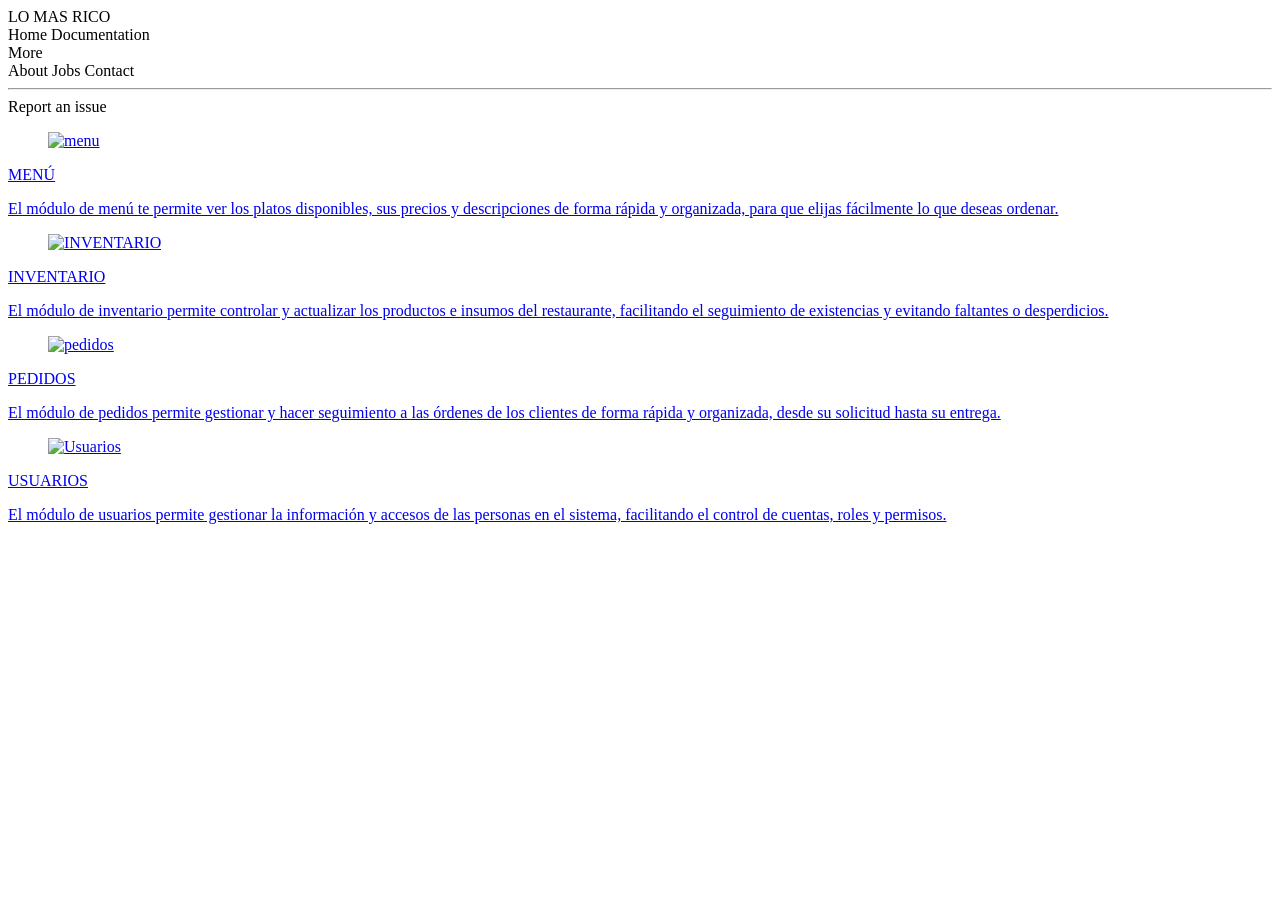
==== restaurante/index.html @ af3aa51a "Iniciar proyecto" ====
<!DOCTYPE html>
<html lang="en">

<head>
    <meta charset="UTF-8">
    <meta name="viewport" content="width=device-width, initial-scale=1.0">
    <title>Home page</title>
    <link rel="stylesheet" href="https://cdn.jsdelivr.net/npm/bulma@1.0.4/css/bulma.min.css">
</head>

<body>

    <nav class="navbar" role="navigation" aria-label="main navigation">
        <div class="navbar-brand">
            <a class="navbar-item">
                LO MAS RICO
            </a>

            <div id="navbarBasicExample" class="navbar-menu">
                <div class="navbar-start">
                    <a class="navbar-item">
                        Home
                    </a>

                    <a class="navbar-item">
                        Documentation
                    </a>

                    <div class="navbar-item has-dropdown is-hoverable">
                        <a class="navbar-link">
                            More
                        </a>

                        <div class="navbar-dropdown">
                            <a class="navbar-item">
                                About
                            </a>
                            <a class="navbar-item is-selected">
                                Jobs
                            </a>
                            <a class="navbar-item">
                                Contact
                            </a>
                            <hr class="navbar-divider">
                            <a class="navbar-item">
                                Report an issue
                            </a>
                        </div>
                    </div>
                </div>
            </div>
    </nav>
    <div class="columns">
        <div class="column">
            <div class="card">
                <div class="card-content">
                    <a href="mod_menu/menu.html">
                        <div class="media">
                            <div class="media-left">
                                <figure class="image is-128x128">
                                    <img src="https://cdn-icons-png.flaticon.com/128/8210/8210720.png" alt="menu" />
                                </figure>
                            </div>
                            <div class="media-content">
                                <p class="title is-4"> MENÚ</p>
                                <p class="subtitle is-6">
                                    El módulo de menú te permite ver los platos disponibles, sus precios y descripciones
                                    de forma rápida y organizada, para que elijas fácilmente lo que deseas ordenar.
                                </p>
                            </div>
                        </div>
                    </a>

                </div>
            </div>
        </div>

        <div class="column">
            <div class="card">
                <div class="card-content">
                    <a href="mod_inventario/inventario.html">
                        <div class="media">
                            <div class="media-left">
                                <figure class="image is-128x128">
                                    <img src="https://cdn-icons-png.flaticon.com/128/2640/2640795.png"
                                        alt="INVENTARIO" />
                                </figure>
                            </div>
                            <div class="media-content">
                                <p class="title is-4">INVENTARIO</p>
                                <p class="subtitle is-6">
                                    El módulo de inventario permite controlar y actualizar los productos e insumos del
                                    restaurante, facilitando el seguimiento de existencias y evitando faltantes o
                                    desperdicios.

                            </div>
                            </p>
                        </div>
                    </a>
                </div>
            </div>
        </div>

    </div>
    <div class="columns">
        <div class="column">
            <div class="card">
                <div class="card-content">
                    <a href="mod_pedidos/pedidos.html">
                        <div class="media">
                            <div class="media-left">
                                <figure class="image is-128x128">
                                    <img src="https://cdn-icons-png.flaticon.com/128/4158/4158623.png" alt="pedidos" />
                                </figure>
                            </div>
                            <div class="media-content">
                                <p class="title is-4">PEDIDOS</p>
                                <p class="subtitle is-6">
                                    El módulo de pedidos permite gestionar y hacer seguimiento a las órdenes de los
                                    clientes
                                    de forma rápida y organizada, desde su solicitud hasta su entrega.
                            </div>
                            </p>
                        </div>

                </div>
                </a>
            </div>
        </div>

 
        <div class="column">
            <div class="card">
                <div class="card-content">
                    <a href="mod_usuarios/usuarios.html">
 <div class="media">
                        <div class="media-left">
                            <figure class="image is-128x128">
                                <img src="https://cdn-icons-png.flaticon.com/128/760/760737.png" alt="Usuarios" />
                            </figure>
                        </div>
                        <div class="media-content">
                            <p class="title is-4">USUARIOS</p>
                            <p class="subtitle is-6">
                                El módulo de usuarios permite gestionar la información y accesos de las personas en el
                                sistema, facilitando el control de cuentas, roles y permisos.
                        </div>
                        </p>
                    </div>
                    </a>
                   

                </div>
            </div>
        </div>

    </div>

</body>

</html>
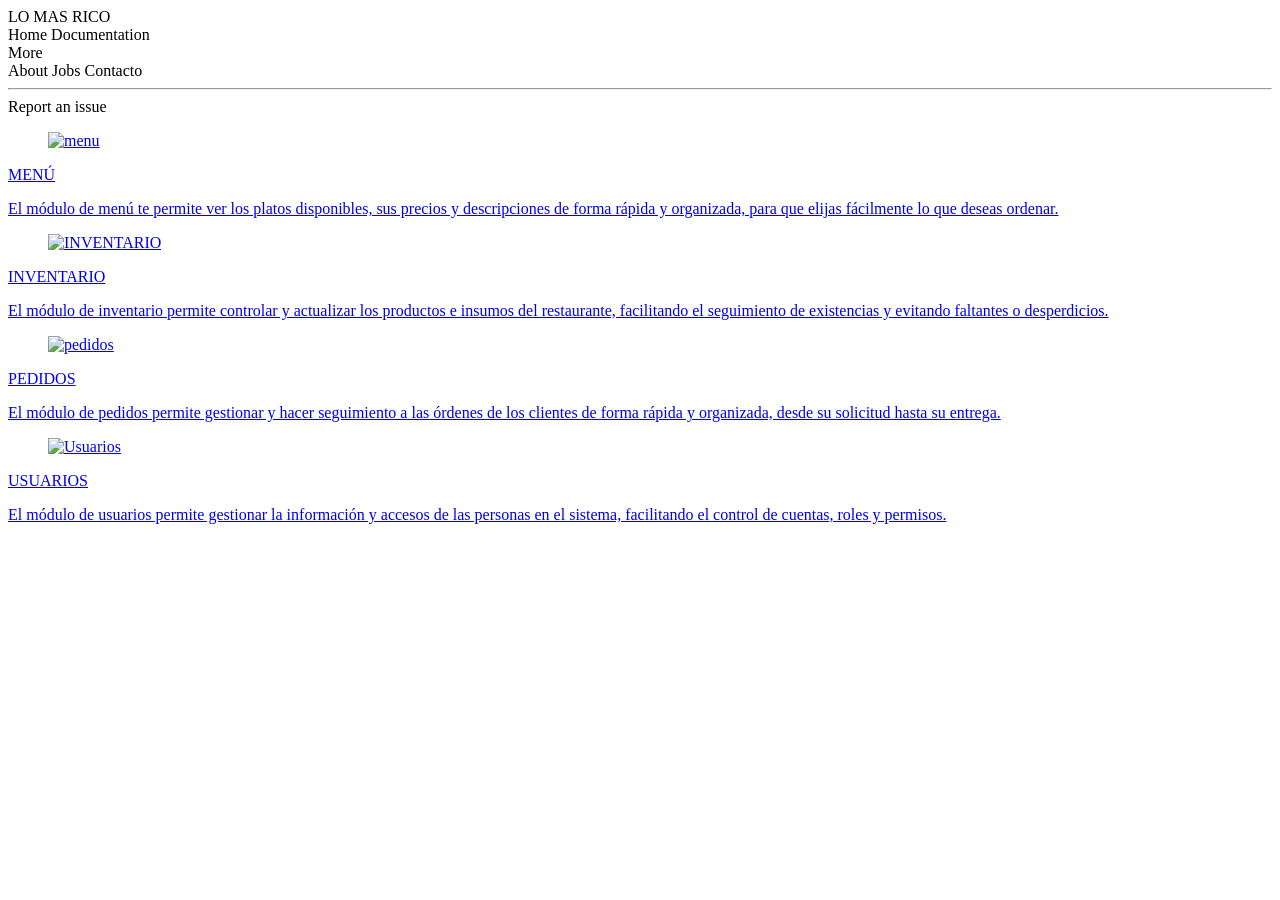
==== commit c3120cfd: "restaurante" ====
--- a/restaurante/index.html
+++ b/restaurante/index.html
@@ -7,9 +7,7 @@
     <title>Home page</title>
     <link rel="stylesheet" href="https://cdn.jsdelivr.net/npm/bulma@1.0.4/css/bulma.min.css">
 </head>
-
 <body>
-
     <nav class="navbar" role="navigation" aria-label="main navigation">
         <div class="navbar-brand">
             <a class="navbar-item">
@@ -39,7 +37,7 @@
                                 Jobs
                             </a>
                             <a class="navbar-item">
-                                Contact
+                                Contacto
                             </a>
                             <hr class="navbar-divider">
                             <a class="navbar-item">
@@ -54,7 +52,7 @@
         <div class="column">
             <div class="card">
                 <div class="card-content">
-                    <a href="mod_menu/menu.html">
+                    <a href="modulos/menu.html">
                         <div class="media">
                             <div class="media-left">
                                 <figure class="image is-128x128">
@@ -78,7 +76,7 @@
         <div class="column">
             <div class="card">
                 <div class="card-content">
-                    <a href="mod_inventario/inventario.html">
+                    <a href="modulos/inventario.html">
                         <div class="media">
                             <div class="media-left">
                                 <figure class="image is-128x128">
@@ -106,7 +104,7 @@
         <div class="column">
             <div class="card">
                 <div class="card-content">
-                    <a href="mod_pedidos/pedidos.html">
+                    <a href="modulos/pedidos.html">
                         <div class="media">
                             <div class="media-left">
                                 <figure class="image is-128x128">
@@ -132,7 +130,7 @@
         <div class="column">
             <div class="card">
                 <div class="card-content">
-                    <a href="mod_usuarios/usuarios.html">
+                    <a href="modulos/usuarios.html">
  <div class="media">
                         <div class="media-left">
                             <figure class="image is-128x128">
